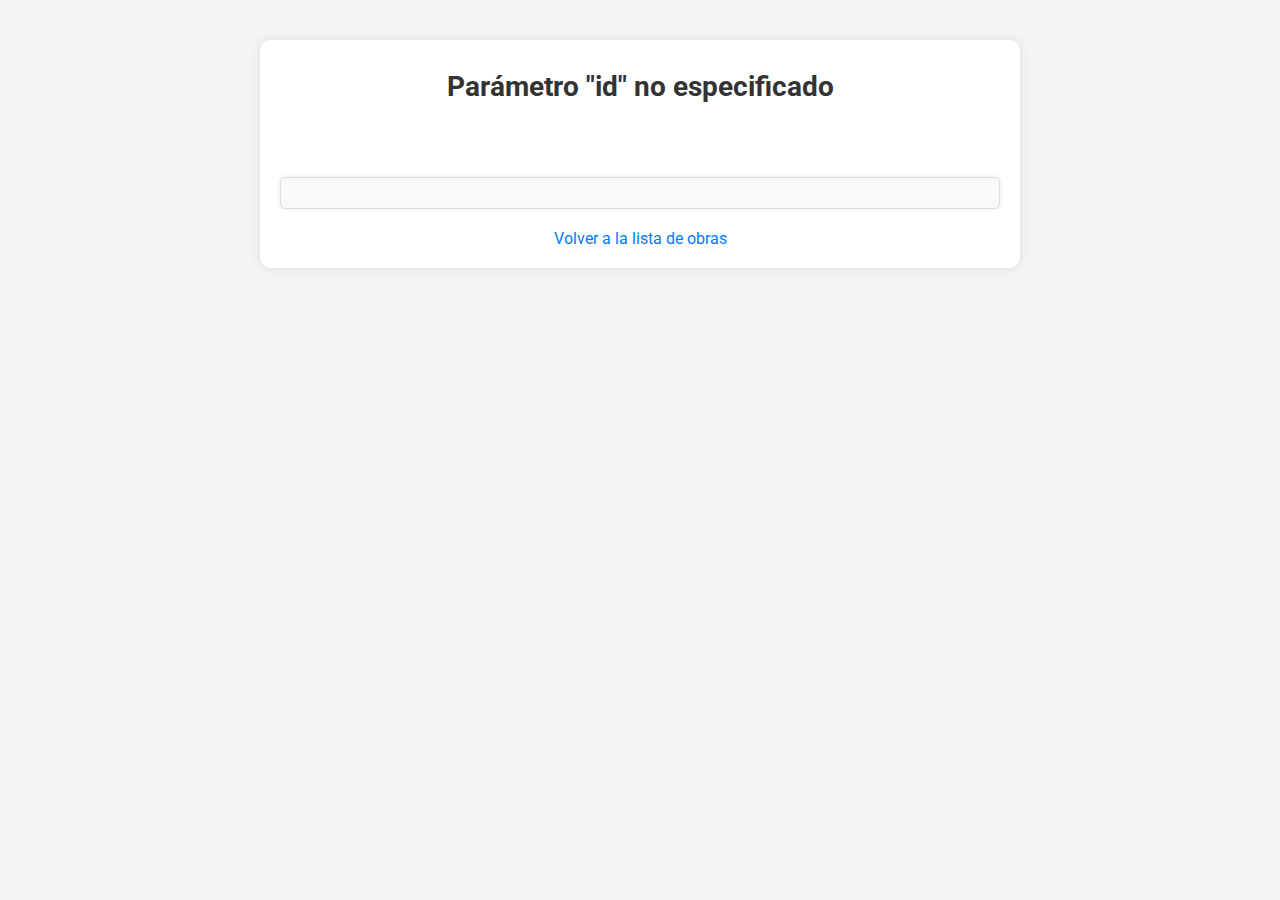
==== noticia/src/detalles/detalle.html @ 24f3cd83 "subiendo pagina de noticia" ====
<!DOCTYPE html>
<html>
<head>
    <title>Detalles de la Obra</title>
    <meta name="viewport" content="width=device-width, initial-scale=1, maximum-scale=1, user-scalable=no">
    <link href="https://fonts.googleapis.com/css?family=Roboto:300,400,500,700" rel="stylesheet">
    <link rel="stylesheet" href="https://cdnjs.cloudflare.com/ajax/libs/font-awesome/5.15.3/css/all.min.css">
    <link rel="stylesheet" type="text/css" href="style.css">
</head>
<body>
   
    <main>
        <div class="obra-details">
            <h2 id="detailTitle"></h2>
            <img id="detailImage" alt="">
            <p id="detailDescription"></p>
            <p id="detalles"></p>
            <p id="detallesAvanzados"></p>
            <a href="../index.html">Volver a la lista de obras</a>
        </div>
    </main>

    <!-- Agregar esta sección a tu HTML -->
    <div id="imageModal" class="modal">
        <span class="close" id="closeButton">&times;</span>
        <div class="modal-content-container">
            <button id="zoomInButton"><i class="fas fa-search-plus"></i></button>
            <img class="modal-content" id="popupImage">
            <button id="zoomOutButton"><i class="fas fa-search-minus"></i></button>
        </div>
    </div>
    

    <script src="detalles.js"></script>
</body>
</html>
---- noticia/src/detalles/style.css ----
/* Estilos generales */
body {
    font-family: 'Roboto', sans-serif;
    margin: 0;
    padding: 0;
    background-color: #f4f4f4;
    color: #333;
    transition: background-color 0.3s;
}

header {
    background-color: #333;
    color: #fff;
    text-align: center;
    padding: 20px;
}

h1 {
    font-size: 24px;
}

main {
    max-width: 800px;
    margin: 0 auto;
    padding: 20px;
}

/* Estilos para la sección de detalles de la obra */
.obra-details {
    background-color: #fff;
    border-radius: 10px;
    box-shadow: 0 0 10px rgba(0, 0, 0, 0.1);
    padding: 20px;
    margin: 20px;
    text-align: center;
    transition: box-shadow 0.3s;
}

.obra-details:hover {
    box-shadow: 0 0 20px rgba(0, 0, 0, 0.2);
}

h2 {
    font-size: 28px;
    margin: 10px 0;
    color: #333;
    transition: color 0.3s;
}

.obra-details:hover h2 {
    color: #007BFF;
}

img {
    max-width: 100%;
    height: auto;
    margin: 20px 0;
    border-radius: 10px;
    transition: transform 0.3s;
}



p {
    font-size: 18px;
    text-align: center;
    line-height: 1.6;
    color: #555;
    transition: color 0.3s;
}

.obra-details:hover p {
    color: #333;
}

/* Enlaces */
a {
    text-decoration: none;
    color: #007BFF;
    transition: color 0.3s;
}

a:hover {
    color: #0056b3;
}

/* Estilos para el botón de volver */
a.back-button {
    display: inline-block;
    background-color: #007BFF;
    color: #fff;
    padding: 10px 20px;
    border-radius: 5px;
    text-align: center;
    margin-top: 20px;
    text-transform: uppercase;
    font-weight: 500;
    transition: background-color 0.3s;
}

a.back-button:hover {
    background-color: #0056b3;
}

/* Estilos para detalles avanzados */
#detallesAvanzados {
    background-color: #f9f9f9;
    border: 1px solid #ddd;
    padding: 15px;
    margin: 20px 0;
    border-radius: 5px;
    box-shadow: 0 0 5px rgba(0, 0, 0, 0.1);
    transition: box-shadow 0.3s;
}

#detallesAvanzados:hover {
    box-shadow: 0 0 10px rgba(0, 0, 0, 0.2);
}




/* Estilo para la ventana emergente */
/* Estilo para la ventana emergente */
.modal {
    display: none;
    position: fixed;
    z-index: 1;
    padding-top: 50px;
    left: 0;
    top: 0;
    width: 100%;
    height: 100%;
    overflow: auto;
    background-color: rgba(0, 0, 0, 0.9);
}

/* Estilo para los botones de zoom dentro de la ventana emergente */
.modal-content-container {
    text-align: center;
    position: relative;
}

/* Estilo para los botones de zoom dentro del contenedor */
#zoomInButton,
#zoomOutButton {
    background-color: #007BFF;
    color: #fff;
    padding: 10px;
    border: none;
    border-radius: 5px;
    cursor: pointer;
    font-size: 16px;
    transition: background-color 0.3s;
    position: absolute;
    top: 50%; /* Coloca los botones en el centro verticalmente */
    transform: translateY(-50%); /* Alinea verticalmente al 50% del contenedor */
    z-index: 2; /* Z-index mayor para los botones */
}

#zoomInButton {
    left: 50px; /* Coloca el botón de zoom en el lado izquierdo */
}

#zoomOutButton {
    right: 50px; /* Coloca el botón de zoom en el lado derecho */
}

/* Estilo para la imagen en el modal */
.modal-content {
    margin: auto;
    display: block;
    max-width: 80%;
    max-height: 80%;

    margin-top: 200px;
    
    z-index: 1; /* Z-index menor para la imagen */
}

/* Estilo para el botón de cerrar */
.close {
    position: absolute;
    top: 10px;
    right: 25px;
    color: #fff;
    font-size: 35px;
    font-weight: bold;
    cursor: pointer;
    z-index: 1;
}
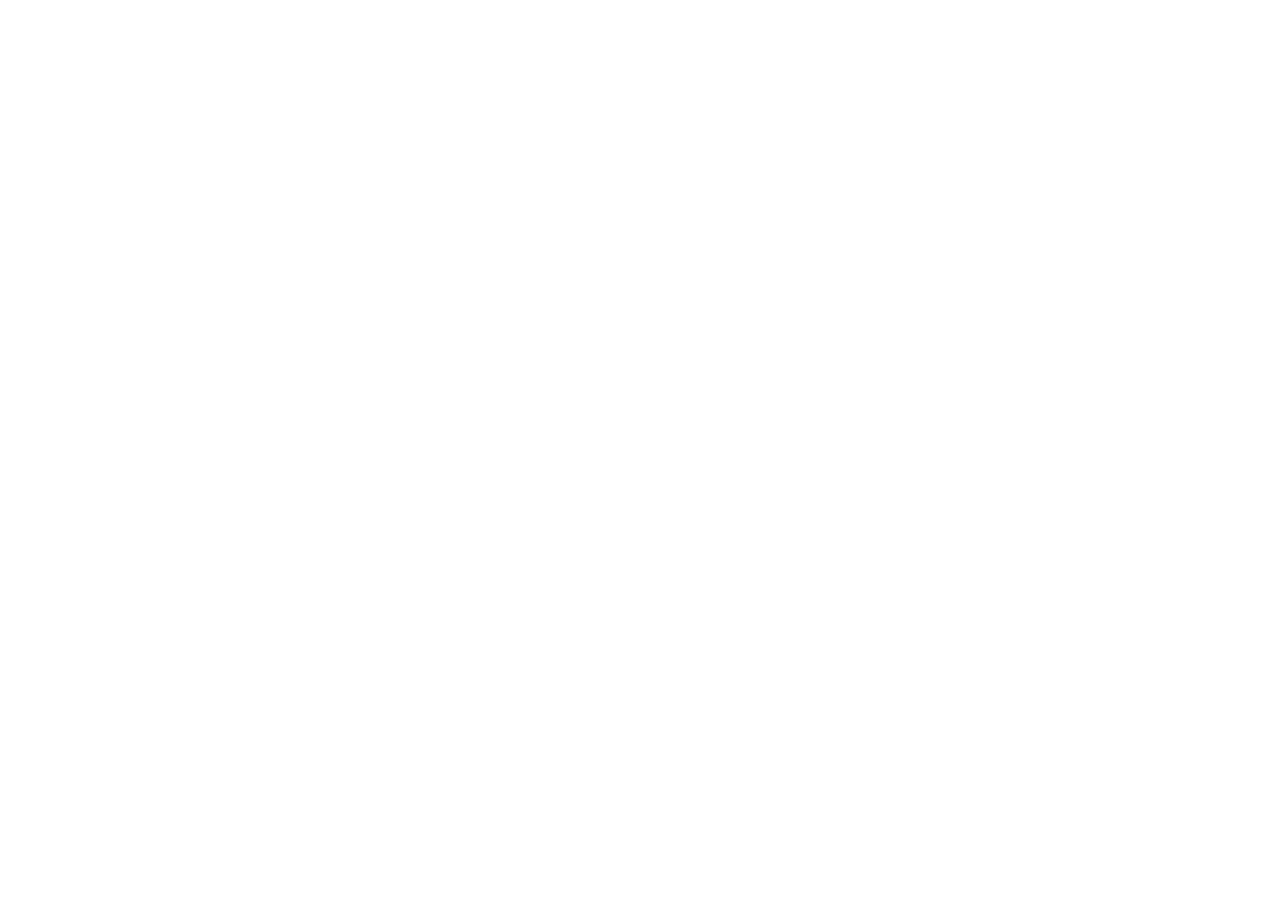
==== commit 0bc9696b: "subiendo" ====
--- a/noticia/src/detalles/detalle.html
+++ b/noticia/src/detalles/detalle.html
@@ -16,7 +16,7 @@
             <p id="detailDescription"></p>
             <p id="detalles"></p>
             <p id="detallesAvanzados"></p>
-            <a href="../index.html">Volver a la lista de obras</a>
+            <a href="../index.html">Regresar</a>
         </div>
     </main>
 
--- a/noticia/src/detalles/style.css
+++ b/noticia/src/detalles/style.css
@@ -1,73 +1,101 @@
-/* Estilos generales */
+
+/* Agregar animación de entrada al cargar la página */
 body {
-    font-family: 'Roboto', sans-serif;
-    margin: 0;
-    padding: 0;
-    background-color: #f4f4f4;
-    color: #333;
-    transition: background-color 0.3s;
-}
-
-header {
-    background-color: #333;
-    color: #fff;
-    text-align: center;
-    padding: 20px;
-}
-
-h1 {
-    font-size: 24px;
-}
+    opacity: 0; /* Inicialmente, ocultamos el cuerpo de la página */
+    animation: page-load 1s ease-in-out forwards;
+}
+
 
 main {
     max-width: 800px;
     margin: 0 auto;
     padding: 20px;
+    
+    
+}
+
+
+@keyframes page-load {
+    from {
+        opacity: 0;
+    }
+    to {
+        opacity: 1;
+    }
 }
 
 /* Estilos para la sección de detalles de la obra */
 .obra-details {
-    background-color: #fff;
+    background: linear-gradient(to left , rgb(232, 227, 215), rgb(130, 134, 134));
     border-radius: 10px;
     box-shadow: 0 0 10px rgba(0, 0, 0, 0.1);
     padding: 20px;
     margin: 20px;
+    font-size: 20px;
     text-align: center;
-    transition: box-shadow 0.3s;
+    transition: box-shadow 0.3s, color 0.3s; /* Agregamos una transición de color */
+    opacity: 0; /* Inicialmente, ocultamos el elemento */
+    transform: translateY(20px); /* Desplazamos hacia abajo */
 }
 
 .obra-details:hover {
     box-shadow: 0 0 20px rgba(0, 0, 0, 0.2);
-}
-
-h2 {
-    font-size: 28px;
-    margin: 10px 0;
-    color: #333;
-    transition: color 0.3s;
-}
-
-.obra-details:hover h2 {
-    color: #007BFF;
-}
-
-img {
+    color: #0078f8; /* Cambiamos el color al pasar el ratón */
+}
+
+.obra-details img {
     max-width: 100%;
     height: auto;
     margin: 20px 0;
     border-radius: 10px;
+    transform: scale(0.9); /* Escalamos la imagen inicialmente */
     transition: transform 0.3s;
 }
 
-
-
-p {
-    font-size: 18px;
-    text-align: center;
-    line-height: 1.6;
-    color: #555;
+/* Animación de entrada para .obra-details al cargar la página */
+.obra-details.show {
+    animation: fade-in 0.5s ease-out forwards;
+}
+
+@keyframes fade-in {
+    from {
+        opacity: 0;
+        transform: translateY(20px);
+    }
+    to {
+        opacity: 1;
+        transform: translateY(0);
+    }
+}
+
+/* Animación de entrada para letras */
+.obra-details p {
+    opacity: 0; /* Inicialmente, ocultamos las letras */
+    animation: text-fade-in 0.5s ease-out 1s forwards;
+}
+
+@keyframes text-fade-in {
+    from {
+        opacity: 0;
+    }
+    to {
+        opacity: 1;
+    }
+}
+
+
+
+h2 {
+    font-size: 2.5rem;
+    margin: 10px 0;
+    color: #333;
     transition: color 0.3s;
 }
+
+.obra-details:hover h2 {
+    color: #007BFF;
+}
+
 
 .obra-details:hover p {
     color: #333;
@@ -84,33 +112,25 @@
     color: #0056b3;
 }
 
-/* Estilos para el botón de volver */
-a.back-button {
-    display: inline-block;
-    background-color: #007BFF;
-    color: #fff;
-    padding: 10px 20px;
-    border-radius: 5px;
-    text-align: center;
-    margin-top: 20px;
-    text-transform: uppercase;
-    font-weight: 500;
-    transition: background-color 0.3s;
-}
-
-a.back-button:hover {
-    background-color: #0056b3;
-}
-
 /* Estilos para detalles avanzados */
 #detallesAvanzados {
-    background-color: #f9f9f9;
-    border: 1px solid #ddd;
-    padding: 15px;
-    margin: 20px 0;
-    border-radius: 5px;
-    box-shadow: 0 0 5px rgba(0, 0, 0, 0.1);
-    transition: box-shadow 0.3s;
+    font-size: 23px;
+    text-align: left; /* Alinea el texto al centro */
+    line-height: 1.6;
+    color: #000000;
+    transition: color 0.3s;
+    width: 80%;
+    margin-left: auto;
+    margin-right: auto;
+  
+    
+
+    /* Centrar horizontal y verticalmente */
+    display: flex;
+    flex-direction: column;
+    justify-content: center;
+    align-items: center;
+    background-color: #7c93a9; /* Fondo blanco */
 }
 
 #detallesAvanzados:hover {
@@ -120,7 +140,7 @@
 
 
 
-/* Estilo para la ventana emergente */
+
 /* Estilo para la ventana emergente */
 .modal {
     display: none;
@@ -191,3 +211,1082 @@
 }
 
 
+
+
+
+
+
+/* estilos de pantalla celular tablet  */
+
+
+@media screen and (max-width: 280px) {
+    body {
+        margin: 0; /* Elimina los márgenes por defecto del body */
+        padding: 0; /* Elimina el relleno por defecto del body */
+    }
+
+    main {
+        width:auto;
+        align-items: center;
+        justify-content: center;
+        padding: 0;
+        height: auto;
+       
+    }
+
+    .obra-details {
+        background: linear-gradient(to left , rgb(232, 227, 215), rgb(130, 134, 134));
+        border-radius: 0;
+        box-shadow: 0 0 10px rgba(0, 0, 0, 0.1);
+        padding: 20px;
+        margin:0;
+        text-align: center;
+        transition: box-shadow 0.3s;
+        width: auto;
+        height: auto;
+    }
+
+    .obra-details:hover {
+        box-shadow: 0 0 20px rgba(0, 0, 0, 0.2);
+    }
+
+    h2 {
+        font-size: 1.4rem;
+        margin: 10px 0;
+        color: #333;
+        transition: color 0.3s;
+    }
+
+    .obra-details:hover h2 {
+        color: #007BFF;
+    }
+
+    img{
+        width: auto;
+        height: auto;
+    }
+    p{
+        color: black;
+    }
+    .obra-details:hover p{
+        color:#333;
+
+    }
+
+    a {
+        text-decoration: none;
+        color: #092b90;
+        transition: color 0.3s;
+    }
+
+    #detallesAvanzados {
+        margin-left: 0;
+        padding: 15px 0px;
+        color: white;
+        background-color: #6b7b8c;
+   
+    }
+
+    #detallesAvanzados:hover {
+        box-shadow: 0 0 10px rgba(0, 0, 0, 0.2);
+    }
+    
+    
+    #detallesAvanzados {
+        font-size: 1rem;
+        text-align: left; /* Alinea el texto al centro */
+        line-height: 1.6;
+        color: #000000;
+        transition: color 0.3s;
+    
+        /* Centrar horizontal y verticalmente */
+        display: flex;
+        flex-direction: column;
+        justify-content: center;
+        align-items: center;
+    
+        background-color: #7c93a9; /* Fondo blanco */
+    }
+
+    .modal {
+        display: none;
+        position: fixed;
+        z-index: 1;
+        padding-top: 50px;
+        left: 0;
+        top: 0;
+        width: 100%;
+        height: 100%;
+        overflow: auto;
+        background-color: rgba(0, 0, 0, 0.9);
+    }
+    
+    /* Estilo para los botones de zoom dentro de la ventana emergente */
+    .modal-content-container {
+        text-align: center;
+        position: relative;
+    }
+    
+    /* Estilo para los botones de zoom dentro del contenedor */
+    #zoomInButton,
+    #zoomOutButton {
+        background-color: #007BFF;
+        color: #fff;
+        padding: 10px;
+        border: none;
+        border-radius: 5px;
+        cursor: pointer;
+        font-size: 16px;
+        transition: background-color 0.3s;
+        position: absolute;
+        top: 50%; /* Coloca los botones en el centro verticalmente */
+        transform: translateY(-50%); /* Alinea verticalmente al 50% del contenedor */
+        z-index: 2; /* Z-index mayor para los botones */
+    }
+    
+    #zoomInButton {
+        left: 50px; /* Coloca el botón de zoom en el lado izquierdo */
+    }
+    
+    #zoomOutButton {
+        right: 50px; /* Coloca el botón de zoom en el lado derecho */
+    }
+    
+    /* Estilo para la imagen en el modal */
+    .modal-content {
+        margin: auto;
+        display: block;
+        max-width: 80%;
+        max-height: 80%;
+        margin-top: 200px;
+        transform: rotate(-90deg); /* Rota la imagen 90 grados en sentido antihorario */
+        transform-origin: center; /* Define el punto de rotación en el centro de la imagen */
+        z-index: 1; /* Z-index menor para la imagen */
+    }
+    
+    
+    /* Estilo para el botón de cerrar */
+    .close {
+        position: absolute;
+        top: 10px;
+        right: 25px;
+        color: #fff;
+        font-size: 35px;
+        font-weight: bold;
+        cursor: pointer;
+        z-index: 1;
+    }
+    
+}
+
+@media screen and (min-width: 281px) and (max-width: 350px) {
+
+    body {
+        margin: 0; /* Elimina los márgenes por defecto del body */
+        padding: 0; /* Elimina el relleno por defecto del body */
+    }
+
+    main {
+        width:auto;
+        align-items: center;
+        justify-content: center;
+        padding: 0;
+     
+       
+    }
+
+    .obra-details {
+        background: linear-gradient(to left , rgb(232, 227, 215), rgb(130, 134, 134));
+        border-radius: 0;
+        box-shadow: 0 0 10px rgba(0, 0, 0, 0.1);
+        padding: 20px;
+        margin:0;
+        text-align: center;
+        transition: box-shadow 0.3s;
+        width: auto;
+        height: 95vh;
+        
+    }
+
+    .obra-details:hover {
+        box-shadow: 0 0 20px rgba(0, 0, 0, 0.2);
+    }
+
+    h2 {
+        font-size: 1.4rem;
+        font-family:'Trebuchet MS', 'Lucida Sans Unicode', 'Lucida Grande', 'Lucida Sans', Arial, sans-serif;
+        margin: 10px 0;
+        color: #333;
+        transition: color 0.3s;
+        white-space: pre-wrap; /* Rompe palabras y permite el salto de línea */
+        overflow-wrap: break-word; /* Controla el salto de línea entre letras y palabras */
+    }
+    
+
+    .obra-details:hover h2 {
+        color: #007BFF;
+    }
+
+    img{
+        width: 18rem;
+        height: auto;
+    }
+    p{
+        font-size: 1rem;
+        color: black;
+    }
+    .obra-details:hover p{
+        color:#333;
+
+    }
+
+    a {
+        text-decoration: none;
+        color: #092b90;
+        transition: color 0.3s;
+    
+    }
+
+ 
+    
+    #detallesAvanzados {
+        font-size: 1rem;
+        text-align: left; /* Alinea el texto al centro */
+        line-height: 1.6;
+        color: #000000;
+        transition: color 0.3s;
+      
+        
+    
+        /* Centrar horizontal y verticalmente */
+        display: flex;
+        flex-direction: column;
+        justify-content: center;
+        align-items: center;
+        background-color: #7c93a9; /* Fondo blanco */
+    }
+
+    .modal {
+        display: none;
+        position: fixed;
+        z-index: 1;
+        padding-top: 50px;
+        left: 0;
+        top: 0;
+        width: 100%;
+        height: 100%;
+        overflow: auto;
+        background-color: rgba(0, 0, 0, 0.9);
+    }
+    
+    /* Estilo para los botones de zoom dentro de la ventana emergente */
+    .modal-content-container {
+        text-align: center;
+        position: relative;
+    }
+    
+    /* Estilo para los botones de zoom dentro del contenedor */
+    #zoomInButton,
+    #zoomOutButton {
+        background-color: #007BFF;
+        color: #fff;
+        padding: 10px;
+        border: none;
+        border-radius: 5px;
+        cursor: pointer;
+        font-size: 16px;
+        transition: background-color 0.3s;
+        position: absolute;
+        top: 50%; /* Coloca los botones en el centro verticalmente */
+        transform: translateY(-50%); /* Alinea verticalmente al 50% del contenedor */
+        z-index: 2; /* Z-index mayor para los botones */
+    }
+    
+    #zoomInButton {
+        left: 50px; /* Coloca el botón de zoom en el lado izquierdo */
+    }
+    
+    #zoomOutButton {
+        right: 50px; /* Coloca el botón de zoom en el lado derecho */
+    }
+    
+    /* Estilo para la imagen en el modal */
+    .modal-content {
+        margin: auto;
+        display: block;
+        max-width: 80%;
+        max-height: 80%;
+        margin-top: 200px;
+        transform: rotate(-90deg); /* Rota la imagen 90 grados en sentido antihorario */
+        transform-origin: center; /* Define el punto de rotación en el centro de la imagen */
+        z-index: 1; /* Z-index menor para la imagen */
+    }
+    
+    
+    /* Estilo para el botón de cerrar */
+    .close {
+        position: absolute;
+        top: 10px;
+        right: 25px;
+        color: #fff;
+        font-size: 35px;
+        font-weight: bold;
+        cursor: pointer;
+        z-index: 1;
+    }
+   
+}
+
+
+
+@media  screen and (min-width:351px) and (max-width:440px) {
+    body {
+        margin: 0; /* Elimina los márgenes por defecto del body */
+        padding: 0; /* Elimina el relleno por defecto del body */
+    }
+
+    main {
+        width:auto;
+        align-items: center;
+        justify-content: center;
+        padding: 0;
+     
+       
+    }
+
+    .obra-details {
+        background: linear-gradient(to left , rgb(232, 227, 215), rgb(130, 134, 134));
+        border-radius: 0;
+        box-shadow: 0 0 10px rgba(0, 0, 0, 0.1);
+        padding: 20px;
+        margin:0;
+        text-align: center;
+        transition: box-shadow 0.3s;
+        width: auto;
+        height: 95vh;
+        
+    }
+
+    .obra-details:hover {
+        box-shadow: 0 0 20px rgba(0, 0, 0, 0.2);
+    }
+
+    h2 {
+        font-size: 1.6rem;
+        font-family:'Trebuchet MS', 'Lucida Sans Unicode', 'Lucida Grande', 'Lucida Sans', Arial, sans-serif;
+        margin: 10px 0;
+        color: #333;
+        transition: color 0.3s;
+        white-space: pre-wrap; /* Rompe palabras y permite el salto de línea */
+        overflow-wrap: break-word; /* Controla el salto de línea entre letras y palabras */
+    }
+    
+
+    .obra-details:hover h2 {
+        color: #007BFF;
+    }
+
+    img{
+        width: 18rem;
+        height: auto;
+    }
+    p{ 
+      
+         width: 20rem;
+         margin: auto;
+         font-size: 1rem;
+         color: black;
+    }
+    .obra-details:hover p{
+        color:#333;
+
+    }
+
+    a {
+        text-decoration: none;
+        color: #092b90;
+        transition: color 0.3s;
+
+    }
+
+ 
+    
+    #detallesAvanzados {
+        font-size: 1rem;
+        text-align: left; /* Alinea el texto al centro */
+        line-height: 1.6;
+        color: #000000;
+        transition: color 0.3s;
+        width: 17.5rem;
+        margin-left: auto;
+        margin-right: auto;
+        
+    
+        /* Centrar horizontal y verticalmente */
+        display: flex;
+        flex-direction: column;
+        justify-content: center;
+        align-items: center;
+        background-color: #7c93a9; /* Fondo blanco */
+    }
+
+    .modal {
+        display: none;
+        position: fixed;
+        z-index: 1;
+        padding-top: 50px;
+        left: 0;
+        top: 0;
+        width: 100%;
+        height: 100%;
+        overflow: auto;
+        background-color: rgba(0, 0, 0, 0.9);
+    }
+    
+    /* Estilo para los botones de zoom dentro de la ventana emergente */
+    .modal-content-container {
+        text-align: center;
+        position: relative;
+    }
+    
+    
+ /* Estilo para los botones de zoom dentro del contenedor */
+#zoomInButton,
+#zoomOutButton {
+    background-color: #147ded;
+    color: #fff;
+    padding: 10px;
+    border: none;
+    border-radius: 5px;
+    cursor: pointer;
+    font-size: 16px;
+    position: absolute;
+    top: 50%;
+    transform: translateY(-50%);
+    z-index: 2;
+    transition: background-color 0.3s, opacity 0.1s; /* Agregamos transición a la opacidad */
+    opacity: 0.3; /* Establecemos la opacidad inicial */
+}
+
+#zoomInButton:hover,
+#zoomOutButton:hover {
+    opacity: 0.8; /* Al pasar el mouse por encima, reducimos la opacidad */
+}
+
+#zoomInButton {
+    left: 50px;
+}
+
+#zoomOutButton {
+    right: 50px;
+}
+
+    
+   /* Estilo para la imagen en el modal */
+.modal-content {
+    margin: auto;
+    display: block;
+    max-width: 80%;
+    max-height: 80%;
+    margin-top: 200px;
+    transform: rotate(-90deg) scaleY(-1); /* Rota la imagen 90 grados en sentido antihorario y refleja verticalmente */
+    transform-origin: center; /* Define el punto de rotación en el centro de la imagen */
+    z-index: 1; /* Z-index menor para la imagen */
+    cursor: pointer; /* Agregamos cursor pointer para indicar que la imagen es desplazable */
+    overflow: auto; /* Agregamos desplazamiento cuando la imagen es más grande que la ventana modal */
+}
+
+    
+    
+    /* Estilo para el botón de cerrar */
+    .close {
+        position: absolute;
+        top: 10px;
+        right: 25px;
+        color: #fff;
+        font-size: 35px;
+        font-weight: bold;
+        cursor: pointer;
+        z-index: 1;
+    }
+   
+    
+}
+
+/* Estilos para pantallas medianas (441px - 600px de ancho) */
+@media screen and (min-width: 441px) and (max-width: 600px) {
+    body {
+        margin: 0; /* Elimina los márgenes por defecto del body */
+        padding: 0; /* Elimina el relleno por defecto del body */
+        overflow-x: auto;
+    }
+
+    main {
+        width:auto;
+        align-items: center;
+        justify-content: center;
+        padding: 0;
+     
+       
+    }
+
+    .obra-details {
+        background: linear-gradient(to left , rgb(232, 227, 215), rgb(130, 134, 134));
+        border-radius: 0;
+        box-shadow: 0 0 10px rgba(0, 0, 0, 0.1);
+        padding: 20px;
+        margin:0;
+        text-align: center;
+        transition: box-shadow 0.3s;
+        width: auto;
+        height: 95vh;
+        
+    }
+
+    .obra-details:hover {
+        box-shadow: 0 0 20px rgba(0, 0, 0, 0.2);
+    }
+
+    h2 {
+        font-size: 1.8rem;
+        font-family:'Trebuchet MS', 'Lucida Sans Unicode', 'Lucida Grande', 'Lucida Sans', Arial, sans-serif;
+        margin: 10px 0;
+        color: #333;
+        transition: color 0.3s;
+        white-space: pre-wrap; /* Rompe palabras y permite el salto de línea */
+        overflow-wrap: break-word; /* Controla el salto de línea entre letras y palabras */
+    }
+    
+
+    .obra-details:hover h2 {
+        color: #007BFF;
+    }
+
+    img{
+        width: 21rem;
+        height: auto;
+    }
+    p{ 
+      
+         width: 22rem;
+         margin: auto;
+         font-size: 1rem;
+         color: black;
+    }
+    .obra-details:hover p{
+        color:#333;
+
+    }
+
+    a {
+        text-decoration: none;
+        color: #092b90;
+        transition: color 0.3s;
+
+    }
+
+ 
+    
+    #detallesAvanzados {
+        font-size: 1rem;
+        text-align: left; /* Alinea el texto al centro */
+        line-height: 1.6;
+        color: #000000;
+        transition: color 0.3s;
+        width: 20rem;
+        margin-left: auto;
+        margin-right: auto;
+        
+    
+        /* Centrar horizontal y verticalmente */
+        display: flex;
+        flex-direction: column;
+        justify-content: center;
+        align-items: center;
+        background-color: #7c93a9; /* Fondo blanco */
+    }
+
+    .modal {
+        display: none;
+        position: fixed;
+        z-index: 1;
+        padding-top: 50px;
+        left: 0;
+        top: 0;
+        width: 100%;
+        height: 100%;
+        background-color: rgba(0, 0, 0, 0.9);
+        overflow-x: scroll; 
+        white-space: nowrap;
+      
+    }
+    
+    /* Estilo para los botones de zoom dentro de la ventana emergente */
+    .modal-content-container {
+        text-align: center;
+        position: relative;
+
+        white-space: nowrap; 
+    }
+    
+    
+ /* Estilo para los botones de zoom dentro del contenedor */
+#zoomInButton,
+#zoomOutButton {
+    background-color: #147ded;
+    color: #fff;
+    padding: 10px;
+    border: none;
+    border-radius: 5px;
+    cursor: pointer;
+    font-size: 16px;
+    position: absolute;
+    top: 50%;
+    transform: translateY(-50%);
+    z-index: 2;
+    transition: background-color 0.3s, opacity 0.1s; /* Agregamos transición a la opacidad */
+    opacity: 0.2; /* Establecemos la opacidad inicial */
+}
+
+#zoomInButton:hover,
+#zoomOutButton:hover {
+    opacity: 0.1; /* Al pasar el mouse por encima, reducimos la opacidad */
+}
+
+#zoomInButton {
+    left: 50px;
+}
+
+#zoomOutButton {
+    right: 50px;
+}
+
+    
+   /* Estilo para la imagen en el modal */
+   .modal-content {
+    margin: auto;
+    display: block;
+    max-width: 80%;
+    max-height: 80%;
+    margin-top: 200px;
+    white-space: nowrap; /* Evita que el contenido se divida en múltiples líneas */
+    overflow-x: auto; /* Permite el desplazamiento horizontal si es necesario */
+    overflow-y: auto; /* Permite el desplazamiento vertical si es necesario */
+    transform: rotate(-90deg); /* Rota la imagen 90 grados en sentido antihorario */
+    transform-origin: center; /* Define el punto de rotación en el centro de la imagen */
+    z-index: 1; /* Z-index menor para la imagen */
+}
+
+    
+    /* Estilo para el botón de cerrar */
+    .close {
+        position: absolute;
+        top: 10px;
+        right: 25px;
+        color: #fff;
+        font-size: 35px;
+        font-weight: bold;
+        cursor: pointer;
+        z-index: 1;
+    }
+   
+}
+
+
+
+/* Estilos para pantallas medianas-grandes (601px - 760px de ancho) */
+@media screen and (min-width: 601px) and (max-width: 760px) {
+    body {
+        margin: 0; /* Elimina los márgenes por defecto del body */
+        padding: 0; /* Elimina el relleno por defecto del body */
+        overflow-x: auto;
+        background-color: rgb(234, 229, 229);
+        
+       
+    }
+
+    main {
+        width:auto;
+        align-items: center;
+        justify-content: center;
+        padding: 2rem;
+        
+        height: auto;
+     
+       
+    }
+
+    .obra-details {
+        background: linear-gradient(to left , rgb(232, 227, 215), rgb(130, 134, 134));
+        border-radius: 0;
+        box-shadow: 0 0 10px rgba(0, 0, 0, 0.1);
+        padding: 20px;
+        margin:auto;
+        text-align: center;
+        transition: box-shadow 0.3s;
+        width: 70%;
+        height: auto;
+        border-radius: 2rem;
+        justify-content: center;
+        align-items: center;
+    
+        
+    }
+
+    .obra-details:hover {
+        box-shadow: 0 0 20px rgba(0, 0, 0, 0.2);
+    }
+
+    h2 {
+        font-size: 1.8rem;
+        font-family:'Trebuchet MS', 'Lucida Sans Unicode', 'Lucida Grande', 'Lucida Sans', Arial, sans-serif;
+        margin: 10px 0;
+        color: #333;
+        transition: color 0.3s;
+        white-space: pre-wrap; /* Rompe palabras y permite el salto de línea */
+        overflow-wrap: break-word; /* Controla el salto de línea entre letras y palabras */
+    }
+    
+
+    .obra-details:hover h2 {
+        color: #007BFF;
+    }
+
+    img{
+        width: 21rem;
+        height: auto;
+    }
+    p{ 
+      
+         width: 22rem;
+         margin: auto;
+         font-size: 0.9rem;
+         color: black;
+    }
+    .obra-details:hover p{
+        color:#333;
+
+    }
+
+    a {
+        text-decoration: none;
+        color: #092b90;
+        transition: color 0.3s;
+
+    }
+
+ 
+    
+    #detallesAvanzados {
+        font-size: 1rem;
+        text-align: left; /* Alinea el texto al centro */
+        line-height: 1.6;
+        color: #000000;
+        transition: color 0.3s;
+        width: 20rem;
+        margin-left: auto;
+        margin-right: auto;
+        
+    
+        /* Centrar horizontal y verticalmente */
+        display: flex;
+        flex-direction: column;
+        justify-content: center;
+        align-items: center;
+        background-color: #7c93a9; /* Fondo blanco */
+    }
+
+    .modal {
+        display: none;
+        position: fixed;
+        z-index: 1;
+        padding-top: 50px;
+        left: 0;
+        top: 0;
+        width: 100%;
+        height: 100%;
+        background-color: rgba(0, 0, 0, 0.9);
+        overflow-x: scroll; 
+        white-space: nowrap;
+      
+    }
+    
+    /* Estilo para los botones de zoom dentro de la ventana emergente */
+    .modal-content-container {
+        text-align: center;
+        position: relative;
+
+        white-space: nowrap; 
+    }
+    
+    
+ /* Estilo para los botones de zoom dentro del contenedor */
+#zoomInButton,
+#zoomOutButton {
+    background-color: #147ded;
+    color: #fff;
+    padding: 10px;
+    border: none;
+    border-radius: 5px;
+    cursor: pointer;
+    font-size: 16px;
+    position: absolute;
+    top: 50%;
+    transform: translateY(-50%);
+    z-index: 2;
+    transition: background-color 0.3s, opacity 0.1s; /* Agregamos transición a la opacidad */
+    opacity: 0.2; /* Establecemos la opacidad inicial */
+}
+
+#zoomInButton:hover,
+#zoomOutButton:hover {
+    opacity: 0.1; /* Al pasar el mouse por encima, reducimos la opacidad */
+}
+
+#zoomInButton {
+    left: 50px;
+}
+
+#zoomOutButton {
+    right: 50px;
+}
+
+    
+   /* Estilo para la imagen en el modal */
+   .modal-content {
+    margin: auto;
+    display: block;
+    max-width: 80%;
+    max-height: 80%;
+    margin-top: 200px;
+    white-space: nowrap; /* Evita que el contenido se divida en múltiples líneas */
+    overflow-x: auto; /* Permite el desplazamiento horizontal si es necesario */
+    overflow-y: auto; /* Permite el desplazamiento vertical si es necesario */
+    transform: rotate(-90deg); /* Rota la imagen 90 grados en sentido antihorario */
+    transform-origin: center; /* Define el punto de rotación en el centro de la imagen */
+    z-index: 1; /* Z-index menor para la imagen */
+}
+
+    
+    /* Estilo para el botón de cerrar */
+    .close {
+        position: absolute;
+        top: 10px;
+        right: 25px;
+        color: #fff;
+        font-size: 35px;
+        font-weight: bold;
+        cursor: pointer;
+        z-index: 1;
+    }
+   
+}
+
+/* Estilos para pantallas grandes (761px - 920px de ancho) */
+@media screen and (min-width: 761px) and (max-width: 920px) {
+    body {
+        margin: 0; /* Elimina los márgenes por defecto del body */
+        padding: 0; /* Elimina el relleno por defecto del body */
+        overflow-x: auto;
+        background-color: rgb(234, 229, 229);
+       
+        
+       
+    }
+
+    main {
+        width:auto;
+        align-items: center;
+        justify-content: center;
+        padding-top: 2rem;
+        height:auto;
+  
+       
+    }
+
+    .obra-details {
+        background: linear-gradient(to left , rgb(232, 227, 215), rgb(130, 134, 134));
+        border-radius: 0;
+        box-shadow: 0 0 10px rgba(0, 0, 0, 0.1);
+        padding: 20px;
+        margin:auto;
+        text-align: center;
+        transition: box-shadow 0.3s;
+        width: 80%;
+        height: auto;
+        border-radius: 2rem;
+        justify-content: center;
+        align-items: center;
+    
+        
+    }
+
+    .obra-details:hover {
+        box-shadow: 0 0 20px rgba(0, 0, 0, 0.2);
+    }
+
+    h2 {
+        font-size: 2rem;
+        font-family:'Trebuchet MS', 'Lucida Sans Unicode', 'Lucida Grande', 'Lucida Sans', Arial, sans-serif;
+        margin: 10px 0;
+        color: #333;
+        transition: color 0.3s;
+        white-space: pre-wrap; /* Rompe palabras y permite el salto de línea */
+        overflow-wrap: break-word; /* Controla el salto de línea entre letras y palabras */
+    }
+    
+
+    .obra-details:hover h2 {
+        color: #007BFF;
+    }
+
+    img{
+        width: 21rem;
+        height: auto;
+    }
+    p{ 
+      
+         width: 29rem;
+         margin: auto;
+         font-size: 1.3rem;
+         color: black;
+         gap: 1rem;
+    }
+    .obra-details:hover p{
+        color:#333;
+
+    }
+
+    a {
+        text-decoration: none;
+        color: #092b90;
+        transition: color 0.3s;
+        font-size: 1.3rem;
+
+    }
+
+ 
+    
+    #detallesAvanzados {
+        font-size: 1.2rem;
+        text-align: left; /* Alinea el texto al centro */
+        line-height: 1.6;
+        color: #000000;
+        transition: color 0.3s;
+        width: 23rem;
+        margin-left: auto;
+        margin-right: auto;
+        
+    
+        /* Centrar horizontal y verticalmente */
+        display: flex;
+        flex-direction: column;
+        justify-content: center;
+        align-items: center;
+        background-color: #7c93a9; /* Fondo blanco */
+    }
+
+    .modal {
+        display: none;
+        position: fixed;
+        z-index: 1;
+        padding-top: 50px;
+        left: 0;
+        top: 0;
+        width: 100%;
+        height: 100%;
+        background-color: rgba(0, 0, 0, 0.9);
+        overflow-x: scroll; 
+        white-space: nowrap;
+      
+    }
+    
+    /* Estilo para los botones de zoom dentro de la ventana emergente */
+    .modal-content-container {
+        text-align: center;
+        position: relative;
+
+        white-space: nowrap; 
+    }
+    
+    
+ /* Estilo para los botones de zoom dentro del contenedor */
+#zoomInButton,
+#zoomOutButton {
+    background-color: #147ded;
+    color: #fff;
+    padding: 10px;
+    border: none;
+    border-radius: 5px;
+    cursor: pointer;
+    font-size: 16px;
+    position: absolute;
+    top: 50%;
+    transform: translateY(-50%);
+    z-index: 2;
+    transition: background-color 0.3s, opacity 0.1s; /* Agregamos transición a la opacidad */
+    opacity: 0.2; /* Establecemos la opacidad inicial */
+}
+
+#zoomInButton:hover,
+#zoomOutButton:hover {
+    opacity: 0.1; /* Al pasar el mouse por encima, reducimos la opacidad */
+}
+
+#zoomInButton {
+    left: 50px;
+}
+
+#zoomOutButton {
+    right: 50px;
+}
+
+    
+   /* Estilo para la imagen en el modal */
+   .modal-content {
+    margin: auto;
+    display: block;
+    max-width: 80%;
+    max-height: 80%;
+    margin-top: 200px;
+    white-space: nowrap; /* Evita que el contenido se divida en múltiples líneas */
+    overflow-x: auto; /* Permite el desplazamiento horizontal si es necesario */
+    overflow-y: auto; /* Permite el desplazamiento vertical si es necesario */
+    transform: rotate(-90deg); /* Rota la imagen 90 grados en sentido antihorario */
+    transform-origin: center; /* Define el punto de rotación en el centro de la imagen */
+    z-index: 1; /* Z-index menor para la imagen */
+}
+
+    
+    /* Estilo para el botón de cerrar */
+    .close {
+        position: absolute;
+        top: 10px;
+        right: 25px;
+        color: #fff;
+        font-size: 35px;
+        font-weight: bold;
+        cursor: pointer;
+        z-index: 1;
+    }
+}
+
+/* Estilos para pantallas extra grandes (921px - 1080px de ancho) */
+@media screen and (min-width: 921px) and (max-width: 1080px) {
+    /* Agrega tus estilos para pantallas extra grandes aquí */
+}
+
+/* Estilos para pantallas muy grandes (1081px - 1240px de ancho) */
+@media screen and (min-width: 1081px) and (max-width: 1240px) {
+    /* Agrega tus estilos para pantallas muy grandes aquí */
+}
+
+/* Estilos para pantallas enormes (1241px - 1400px de ancho) */
+@media screen and (min-width: 1241px) and (max-width: 1400px) {
+    /* Agrega tus estilos para pantallas enormes aquí */
+}
+
+/* Estilos para pantallas gigantes (más de 1400px de ancho) */
+@media screen and (min-width: 1401px) {
+    /* Agrega tus estilos para pantallas gigantes aquí */
+}